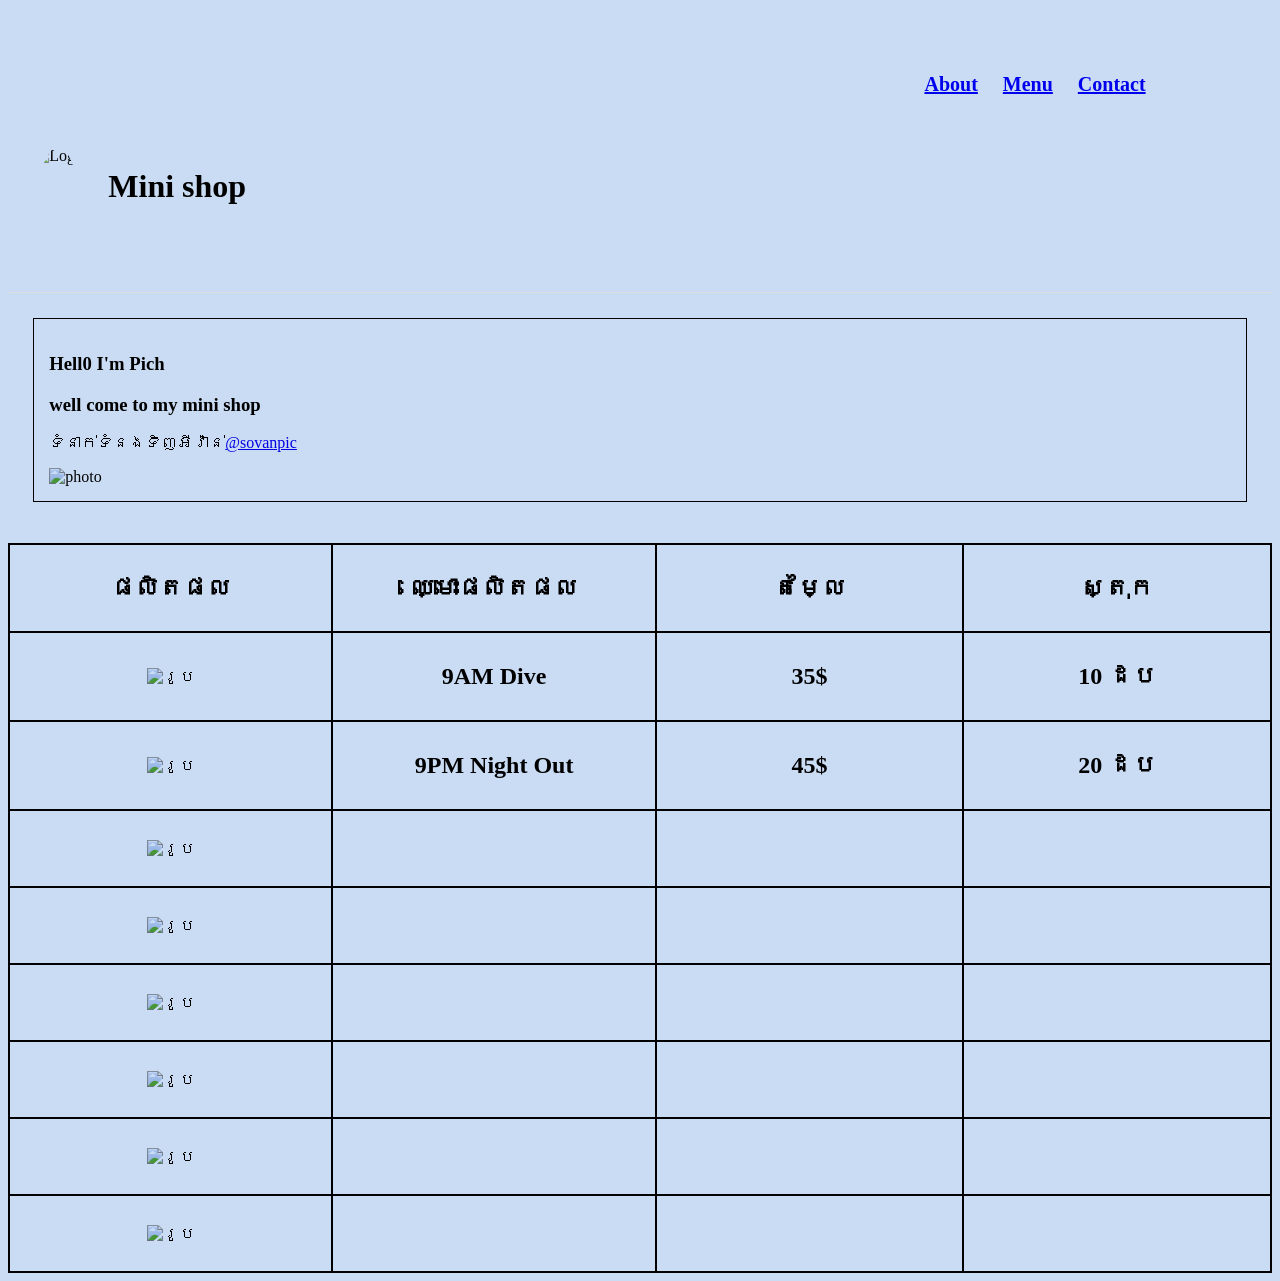
==== index.html @ ea18e650 "Add files via upload" ====
<!DOCTYPE html>
<html lang="en">
<head>
    <meta charset="UTF-8">
    <meta name="viewport" content="width=device-width, initial-scale=1">
    <title>Mini Shop</title>
    <link rel="stylesheet" href="shop.css">
</head>
<body>
  <!-- logo 1 -->
   <header>
    <nav>
            <a href="#about">About</a>
            <a href="#project">Menu</a>
            <a href="#contact">Contact</a>
        </nav>
   <img src="shopphoto/photo1.jpg" alt="Logo"  class="photo1">
   <h1 class="H1H" >Mini shop</h1>
   </header>
   <main>
 <!--sectino 1-->
   <section id="about" class="c1">
<article>
    <h1>Hell0 I'm Pich</h1>
    <h3>well come to my mini shop</h3>
    <p> ទំនាក់ទំនងទិញអីវ៉ាន់<a href="https://t.me/sovanpic" target="_blank" rel="noopener noreferrer">@sovanpic</a></p> 
    <img src="shopphoto/photo3.jpg" alt="photo">
</article>
   </section>
   <!--section 2-->
    <section id="project">
        <table>
          <tr>
      <td class="col-p1"><h1>ផលិតផល</h1></td>
      <td class="col-p2"><h1>ឈ្មោះផលិតផល</h1></td>
      <td class="col-p2"><h1>តម្លៃ</h1></td>
      <td class="col-p3"><h1>ស្តុក</h1></td>
    </tr>
    <tr>
      <td class="col-p1">
        <img src="shopphoto/photo2.jpg" alt="រូប" height="90px" width="160" >
      </td>
      <td class="col-p2"><h2>9AM Dive</h2></td>
      <td class="col-p3"><h2>35$</h2></td>
        <td class="col-p3"><h2>10 ដប</h2></td>
    </tr>
    <tr>
      <td class="col-p1">
        <img src="shopphoto/photo4.jpg" alt="រូប" height="90px" width="160">
      </td>
      <td class="col-p2"><h2>9PM Night Out</h2></td>
      <td class="col-p3"><h2>45$</h2></td>
        <td class="col-p3"><h2>20 ដប</h2></td>
    </tr>
    <tr>
      <td class="col-p1">
        <img src="shopphoto/photo1.jpg" alt="រូប" height="90px" width="160">
      </td>
      <td class="col-p2"></td>
      <td class="col-p3"></td>
        <td class="col-p3"></td>
    </tr>
     <tr>
      <td class="col-p1">
        <img src="shopphoto/photo1.jpg" alt="រូប" height="90px" width="160">
      </td>
      <td class="col-p2"></td>
      <td class="col-p3"></td>
        <td class="col-p3"></td>
    </tr>
     <tr>
      <td class="col-p1"><img src="shopphoto/photo1.jpg" alt="រូប" height="90px" width="160"></td>
      <td class="col-p2"></td>
      <td class="col-p3"></td>
        <td class="col-p3"></td>
    </tr>
     <tr>
      <td class="col-p1"><img src="shopphoto/photo1.jpg" alt="រូប" height="90px" width="160"></td>
      <td class="col-p2"></td>
      <td class="col-p3"></td>
        <td class="col-p3"></td>
    </tr>
     <tr>
      <td class="col-p1"><img src="shopphoto/photo1.jpg" alt="រូប" height="90px" width="160"></td>
      <td class="col-p2"></td>
      <td class="col-p3"></td>
        <td class="col-p3"></td>
    </tr>
     <tr>
      <td class="col-p1"><img src="shopphoto/photo1.jpg" alt="រូប" height="90px" width="160"></td>
      <td class="col-p2"></td>
      <td class="col-p3"></td>
        <td class="col-p3"></td>
    </tr>
        </table>
    </section>
   </main>
  
</body>
</html>
---- shop.css ----
body{
    background-color: rgb(202, 220, 243);
}
header {
   
    padding: 40px 0;
    border-bottom: 1px solid #ddd;
}
nav{
   display: flex;
  justify-content: flex-end; /* រុញទៅខាងស្ដាំ */
  gap: 25px;
  color: blue;
  font-weight: bold;
  font-size: 20px;
  padding: 2% 10%;
    
}
 .photo1{
    height: 180px;
    float: left;
    border-radius: 50%;
    padding: 2%;
  }
  .H1H{
    padding: 2%;
  }
.c1{
    padding: 2%;
}
article {
    padding: 15px;
    margin-bottom: 15px;
    border: solid 1px;
    mix-blend-mode: multiply;
}

table{
    border: 2px solid;
    width: 55px;
    height: 30px;
    padding: 70% 10%;
}
.col-p1{
    width: 10%;
    text-align: center;
     mix-blend-mode: multiply;

}
.col-p2{
    width: 10%;
    text-align: center;
}
.col-p3{
width: 10%;
text-align: center;
}
  table {
    width: 100%;
    border-collapse: collapse;
  }

  td {
    border: 2px solid #000;
    height: 55px;
    padding: 10px;
  }
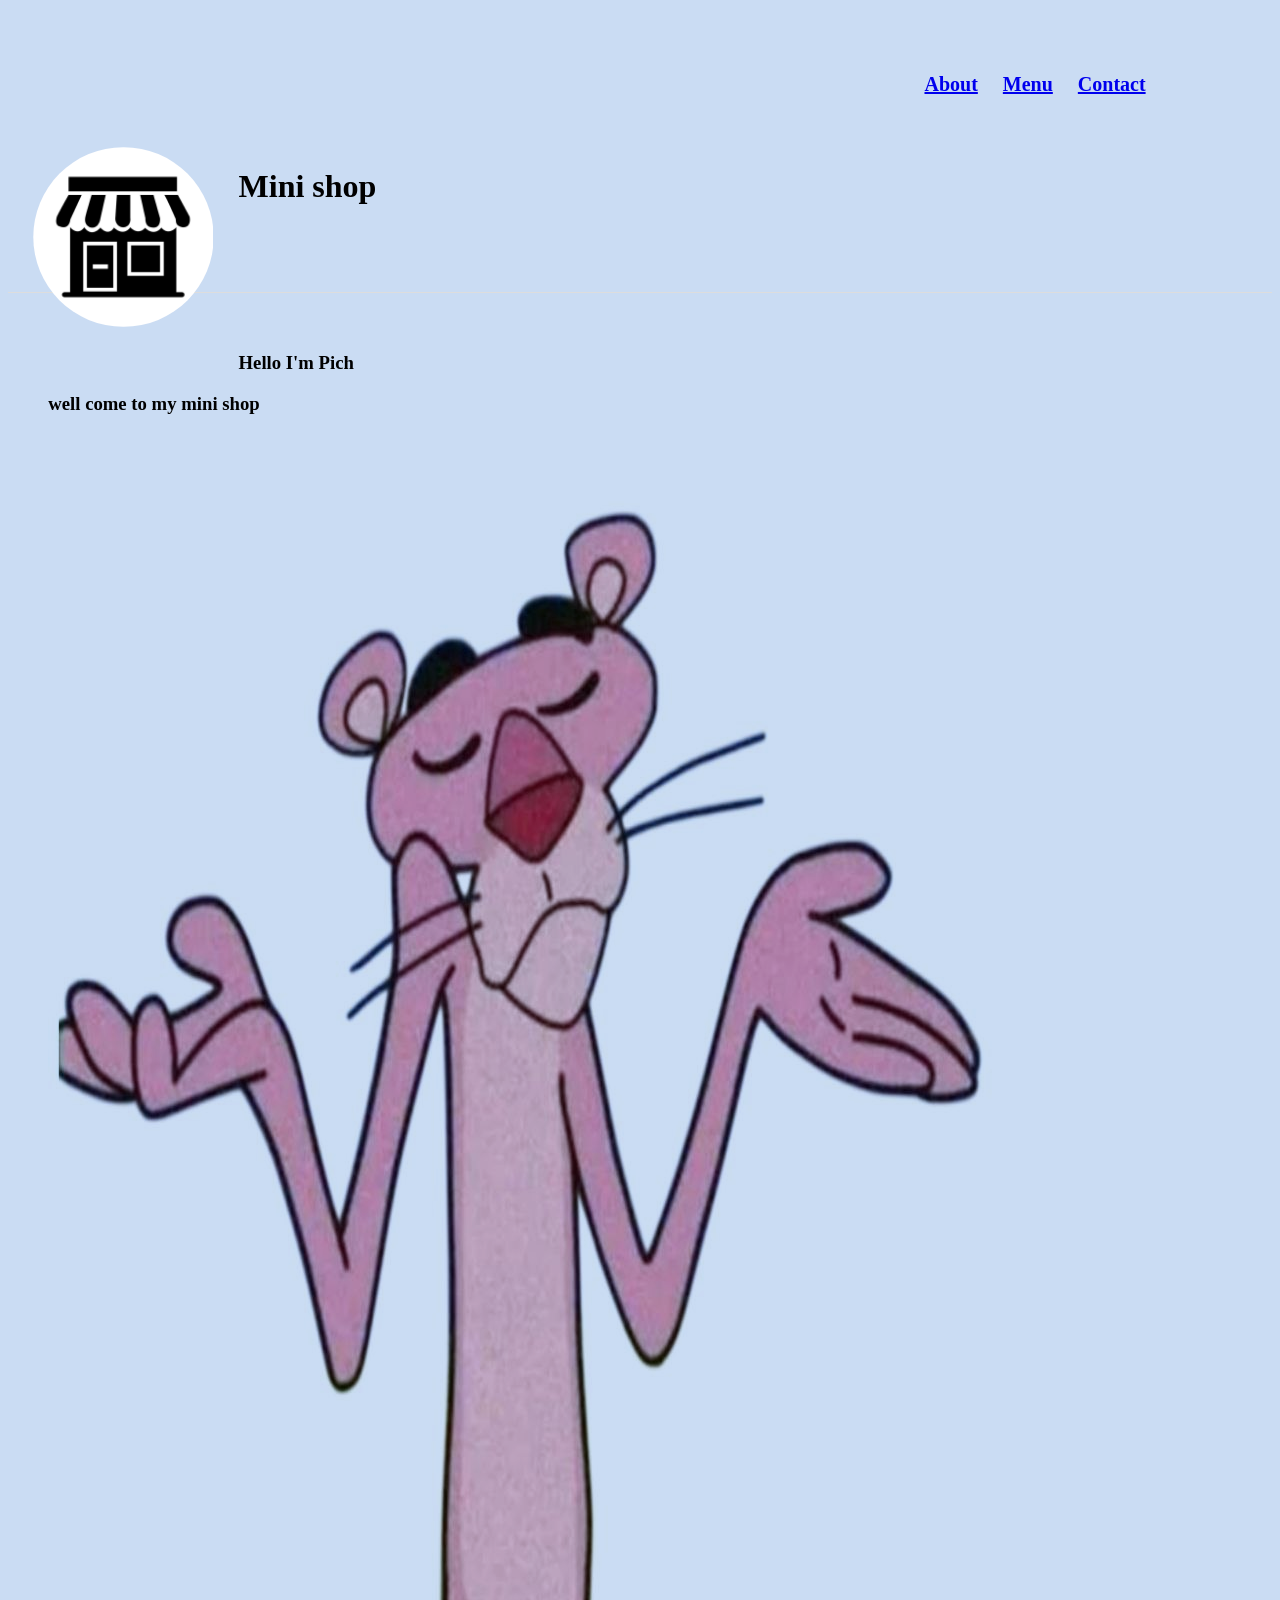
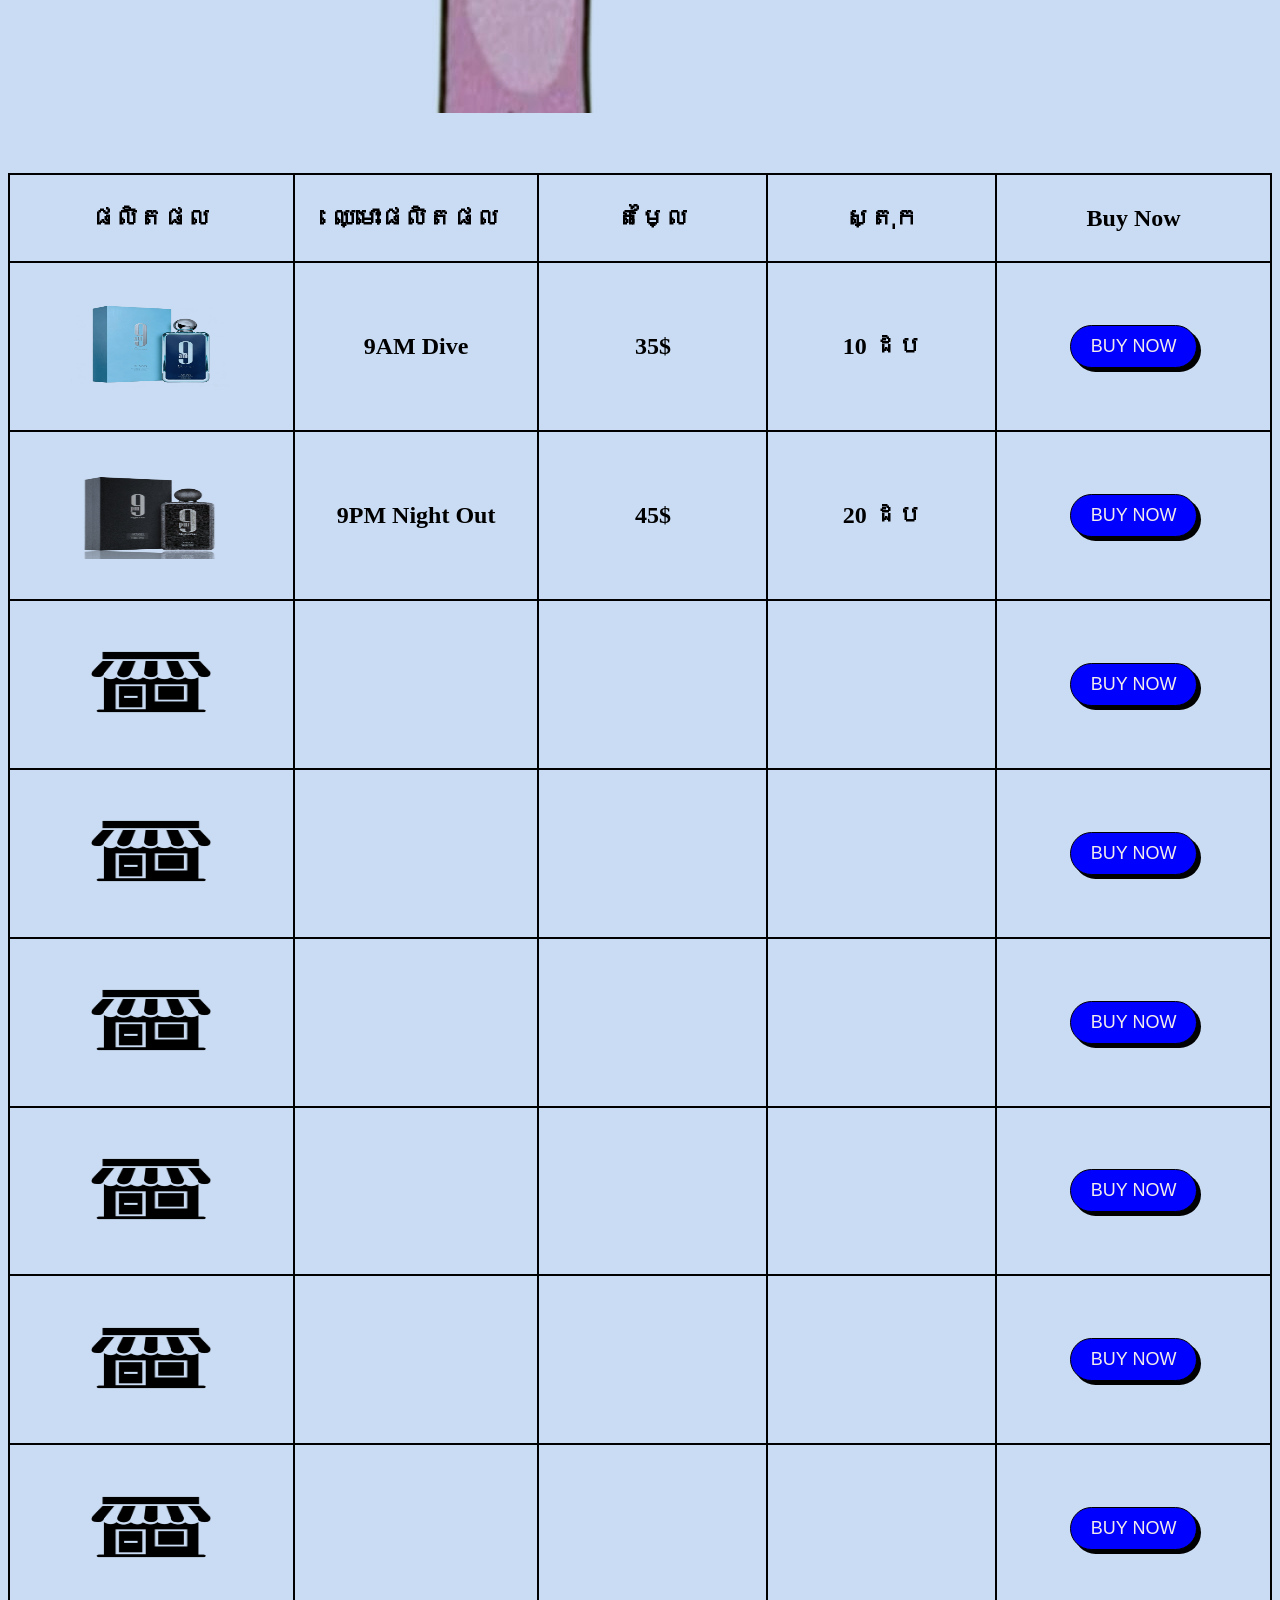
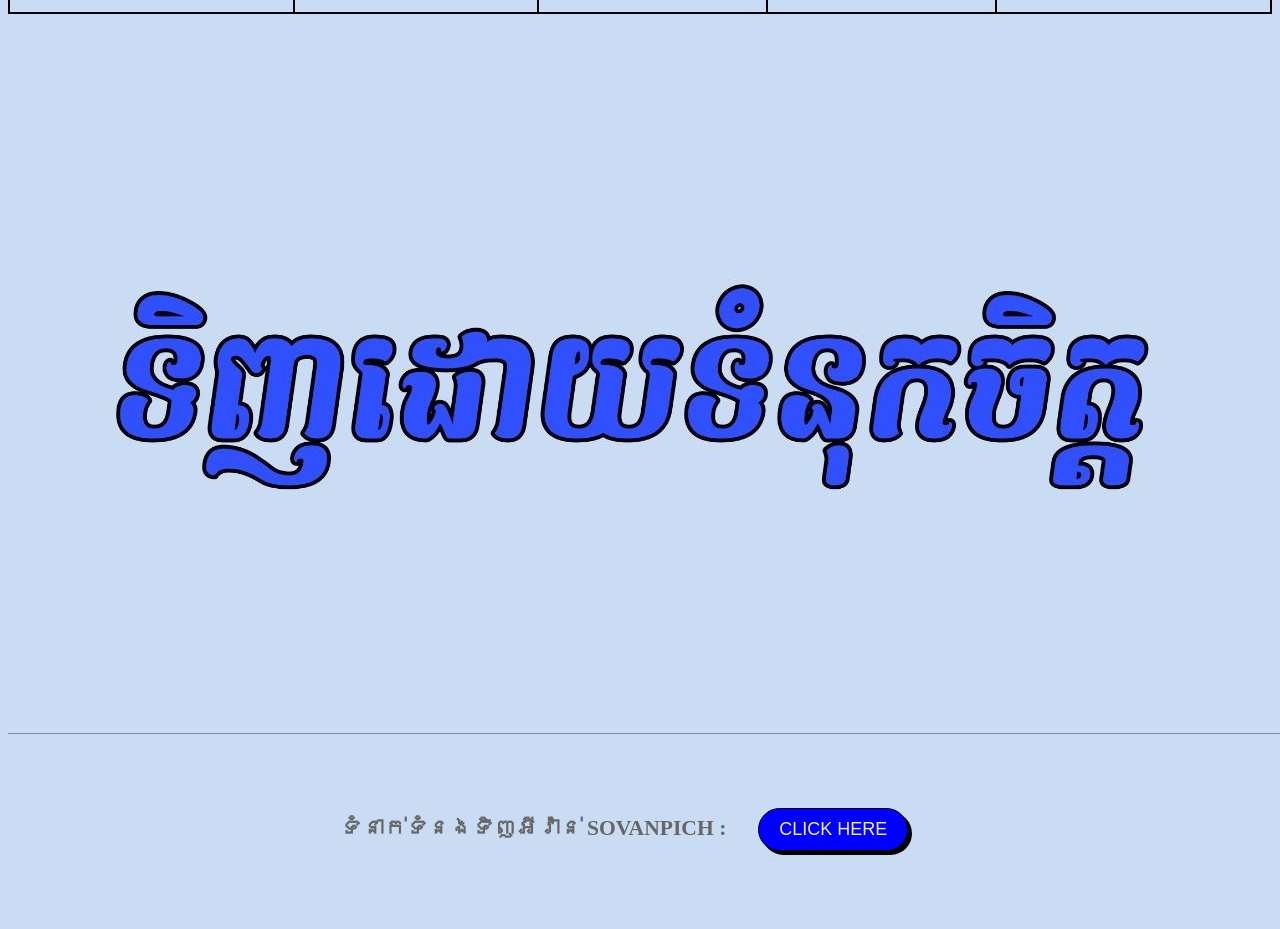
==== commit 62284c28: "Add files via upload" ====
--- a/index.html
+++ b/index.html
@@ -21,9 +21,9 @@
  <!--sectino 1-->
    <section id="about" class="c1">
 <article>
-    <h1>Hell0 I'm Pich</h1>
+    <h1>Hello I'm Pich</h1>
     <h3>well come to my mini shop</h3>
-    <p> ទំនាក់ទំនងទិញអីវ៉ាន់<a href="https://t.me/sovanpic" target="_blank" rel="noopener noreferrer">@sovanpic</a></p> 
+    
     <img src="shopphoto/photo3.jpg" alt="photo">
 </article>
    </section>
@@ -35,6 +35,7 @@
       <td class="col-p2"><h1>ឈ្មោះផលិតផល</h1></td>
       <td class="col-p2"><h1>តម្លៃ</h1></td>
       <td class="col-p3"><h1>ស្តុក</h1></td>
+      <td class="col-p3"><h2>Buy Now</h2></td>
     </tr>
     <tr>
       <td class="col-p1">
@@ -43,6 +44,8 @@
       <td class="col-p2"><h2>9AM Dive</h2></td>
       <td class="col-p3"><h2>35$</h2></td>
         <td class="col-p3"><h2>10 ដប</h2></td>
+        <td class="col-p3"><h2><a href="https://t.me/sovanpic" target="_blank" rel="noopener noreferrer"><button class="button" type="button">BUY NOW</button></a></h2></td>
+        
     </tr>
     <tr>
       <td class="col-p1">
@@ -51,6 +54,7 @@
       <td class="col-p2"><h2>9PM Night Out</h2></td>
       <td class="col-p3"><h2>45$</h2></td>
         <td class="col-p3"><h2>20 ដប</h2></td>
+          <td class="col-p3"><h2><a href="https://t.me/sovanpic" target="_blank" rel="noopener noreferrer"><button class="button" type="button">BUY NOW</button></a></h2></td>
     </tr>
     <tr>
       <td class="col-p1">
@@ -59,6 +63,7 @@
       <td class="col-p2"></td>
       <td class="col-p3"></td>
         <td class="col-p3"></td>
+          <td class="col-p3"><h2><a href="https://t.me/sovanpic" target="_blank" rel="noopener noreferrer"><button class="button" type="button">BUY NOW</button></a></h2></td>
     </tr>
      <tr>
       <td class="col-p1">
@@ -67,34 +72,44 @@
       <td class="col-p2"></td>
       <td class="col-p3"></td>
         <td class="col-p3"></td>
+          <td class="col-p3"><h2><a href="https://t.me/sovanpic" target="_blank" rel="noopener noreferrer"><button class="button" type="button">BUY NOW</button></a></h2></td>
     </tr>
      <tr>
       <td class="col-p1"><img src="shopphoto/photo1.jpg" alt="រូប" height="90px" width="160"></td>
       <td class="col-p2"></td>
       <td class="col-p3"></td>
         <td class="col-p3"></td>
+          <td class="col-p3"><h2><a href="https://t.me/sovanpic" target="_blank" rel="noopener noreferrer"><button class="button" type="button">BUY NOW</button></a></h2></td>
     </tr>
      <tr>
       <td class="col-p1"><img src="shopphoto/photo1.jpg" alt="រូប" height="90px" width="160"></td>
       <td class="col-p2"></td>
       <td class="col-p3"></td>
         <td class="col-p3"></td>
+          <td class="col-p3"><h2><a href="https://t.me/sovanpic" target="_blank" rel="noopener noreferrer"><button class="button" type="button">BUY NOW</button></a></h2></td>
     </tr>
      <tr>
       <td class="col-p1"><img src="shopphoto/photo1.jpg" alt="រូប" height="90px" width="160"></td>
       <td class="col-p2"></td>
       <td class="col-p3"></td>
         <td class="col-p3"></td>
+          <td class="col-p3"><h2><a href="https://t.me/sovanpic" target="_blank" rel="noopener noreferrer"><button class="button" type="button">BUY NOW</button></a></h2></td>
     </tr>
      <tr>
       <td class="col-p1"><img src="shopphoto/photo1.jpg" alt="រូប" height="90px" width="160"></td>
       <td class="col-p2"></td>
       <td class="col-p3"></td>
         <td class="col-p3"></td>
+          <td class="col-p3"><h2><a href="https://t.me/sovanpic" target="_blank" rel="noopener noreferrer"><button class="button" type="button">BUY NOW</button></a></h2></td>
     </tr>
         </table>
     </section>
    </main>
-  
+   <section>
+    <div class="Photo5"><img src="shopphoto/photo5.jpg" alt=""></div>
+  <footer id="contact">
+<h2> ទំនាក់ទំនងទិញអីវ៉ាន់ SOVANPICH :<a href="https://t.me/sovanpic" target="_blank" rel="noopener noreferrer"><button class="button" type="button">Click Here</button></a></h2>
+  </footer>
+  </section>
 </body>
 </html>
--- a/shop.css
+++ b/shop.css
@@ -31,7 +31,6 @@
 article {
     padding: 15px;
     margin-bottom: 15px;
-    border: solid 1px;
     mix-blend-mode: multiply;
 }
 
@@ -65,4 +64,26 @@
     height: 55px;
     padding: 10px;
   }
+  footer {
+    text-align: center;
+    padding: 20px 0;
+    font-size: 0.9em;
+    color: #666;
+  }
+  .photo5{
+    padding: 10px 100px;
+    mix-blend-mode: screen;
+  }
+  .button{
+    padding: 10px 20px;
+   color: rgb(243, 236, 236);
+   background-color: blue;
+  font-size: large;
+  border: 1px solid black;
+  margin: 32px;
+  border-radius: 50px;
+  box-shadow: 4px 4px black;
+  text-transform: uppercase;
+  
+  }
  
